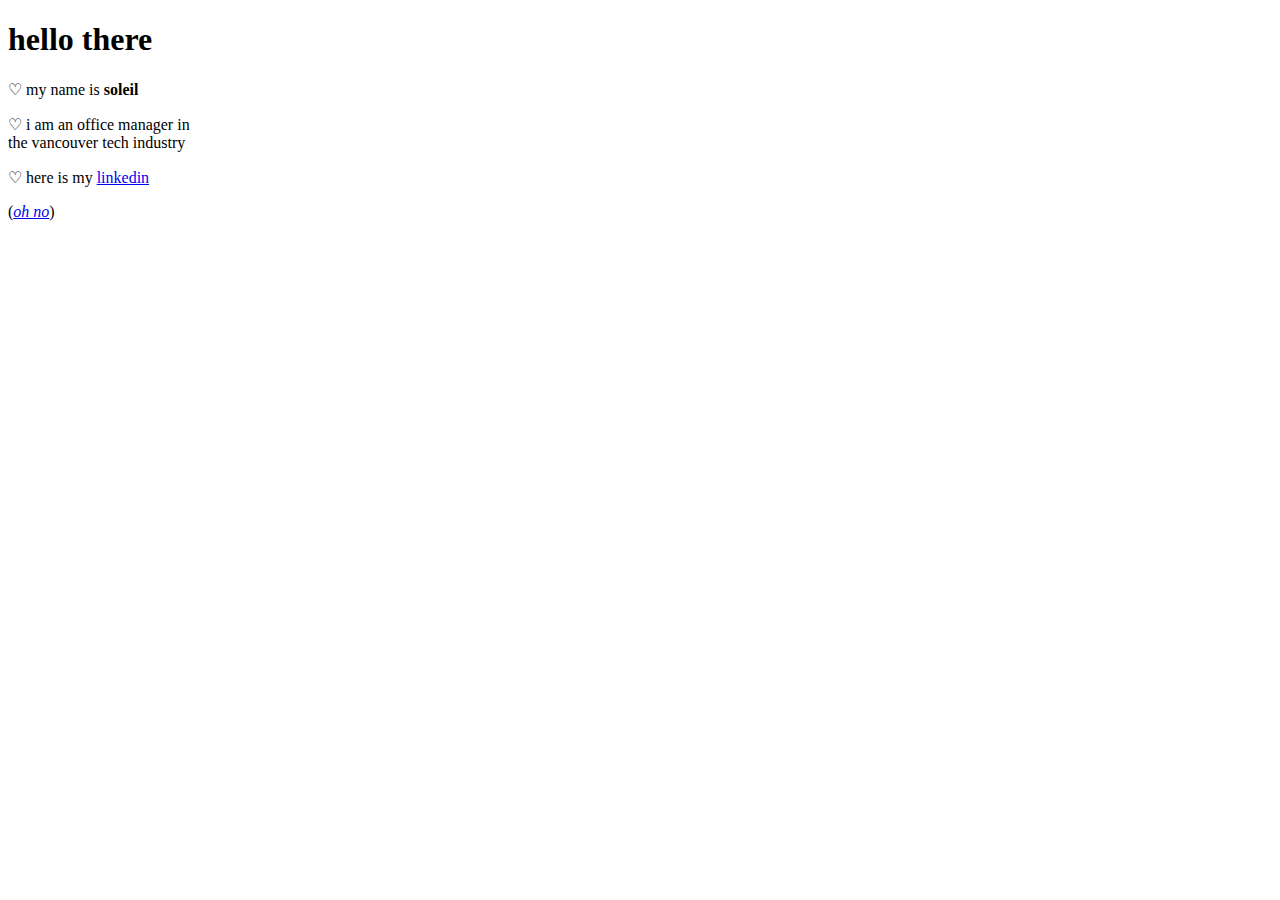
==== index.html @ 0a0fe0aa "Update index.html" ====
<!DOCTYPE html>
<html>
<head>
	<title>Soleil Carter</title>
	<link href="style.css" type="text/css" rel="stylesheet"></link>
	<link href="https://fonts.googleapis.com/css2?family=IBM+Plex+Serif:ital@1&family=Karla:ital,wght@0,400;0,700;1,400&display=swap" rel="stylesheet">
</head>
<body>
	<h1>hello there</h1>
	<div class="container">
		<div class="bio">
			<p>♡ my name is <strong>soleil</strong></p>
			<p>♡ i am an office manager in <br>the vancouver tech industry</p>
			<p>♡ here is my <a href="https://www.linkedin.com/in/soleil-carter-ab3093a4/" target="_blank">linkedin</a></p>
			<!-- <p>♡ also here is my <a href="#" target="_blank">github</a></p> -->
		</div>
	</div>
		<p id="ohno">(<a href="./ohno/"><em>oh no</em></a>)</p>
</body>
</html>
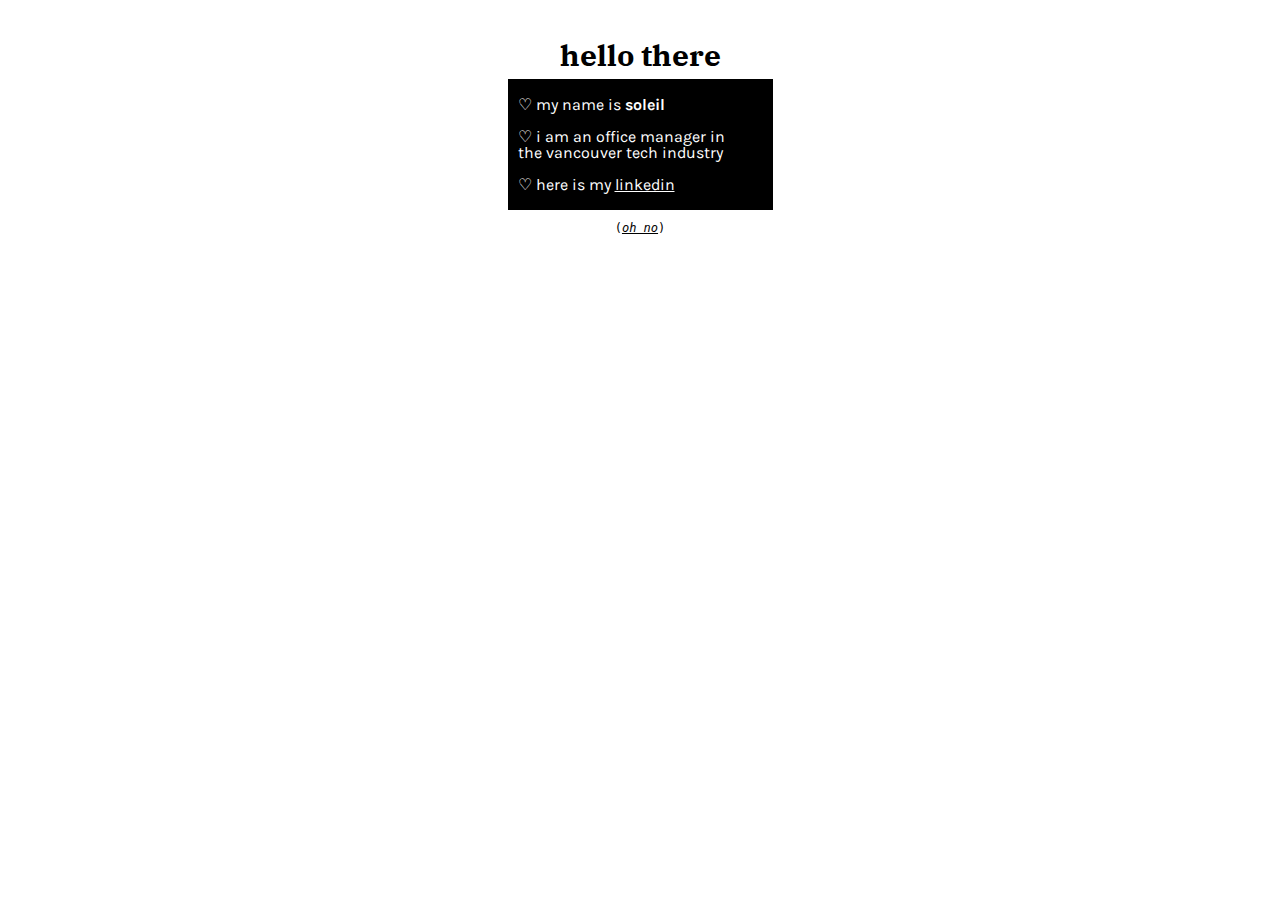
==== commit 04d1b958: "still media stuff" ====
--- a/index.html
+++ b/index.html
@@ -4,6 +4,7 @@
 	<title>Soleil Carter</title>
 	<link href="style.css" type="text/css" rel="stylesheet"></link>
 	<link href="https://fonts.googleapis.com/css2?family=IBM+Plex+Serif:ital@1&family=Karla:ital,wght@0,400;0,700;1,400&display=swap" rel="stylesheet">
+	<meta name="viewport" content="width=device-width, initial-scale=1.0">
 </head>
 <body>
 	<h1>hello there</h1>
--- a/style.css
+++ b/style.css
@@ -0,0 +1,48 @@
+
+body {
+	font-family: 'Karla', Helvetica, sans-serif;
+	font-size: 16px;
+}
+
+h1 {
+	font-family: 'IBM Plex Serif', Times, serif;
+	font-size: 30px;
+	text-align: center;
+	position: relative;
+	top: 15px;
+}
+
+a {
+	color: white;
+}
+
+p {
+	line-height: 16px;
+}
+
+.container {
+	background-color: black;
+	color: white;
+	width: 250px;
+	height: auto;
+	margin: auto;
+	padding: 2px 5px 1px 10px;
+}
+
+#ohno {
+	font-size: 12px;
+	font-family: monospace;
+	color: black;
+	text-align: center;
+	margin: 10px;
+}
+
+#ohno a {
+	color: black;
+}
+
+@media screen and (max-width: 768px) {
+	.container {
+		width: 100%;
+	}
+}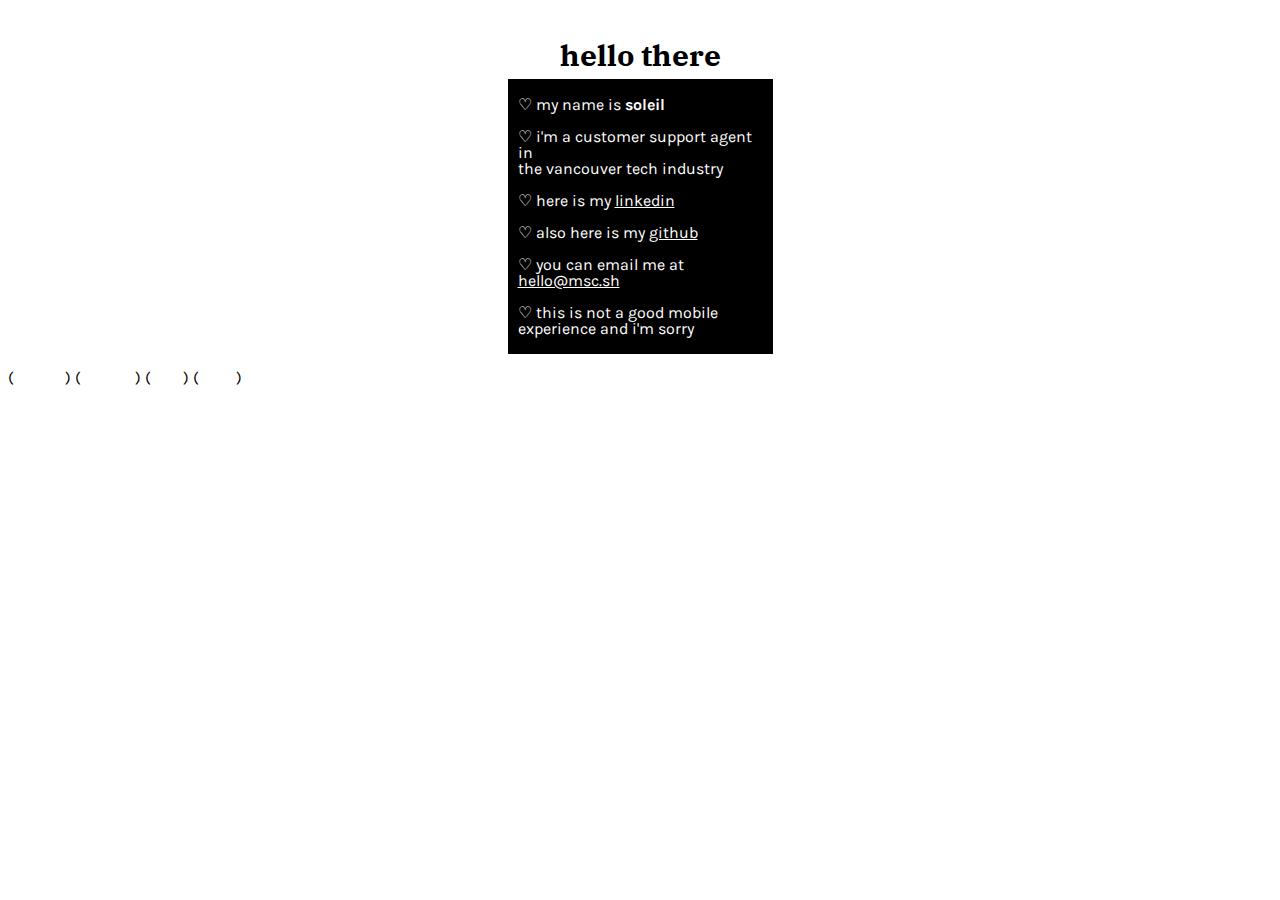
==== commit 282dce14: "added some projects" ====
--- a/index.html
+++ b/index.html
@@ -1,21 +1,23 @@
 <!DOCTYPE html>
 <html>
 <head>
-	<title>Soleil Carter</title>
+	<title>soleil carter</title>
 	<link href="style.css" type="text/css" rel="stylesheet"></link>
 	<link href="https://fonts.googleapis.com/css2?family=IBM+Plex+Serif:ital@1&family=Karla:ital,wght@0,400;0,700;1,400&display=swap" rel="stylesheet">
-	<meta name="viewport" content="width=device-width, initial-scale=1.0">
+	<meta name="viewport" content="width=device-width, initial-scale=1">
 </head>
 <body>
 	<h1>hello there</h1>
 	<div class="container">
 		<div class="bio">
 			<p>♡ my name is <strong>soleil</strong></p>
-			<p>♡ i am an office manager in <br>the vancouver tech industry</p>
+			<p>♡ i'm a customer support agent in <br>the vancouver tech industry</p>
 			<p>♡ here is my <a href="https://www.linkedin.com/in/soleil-carter-ab3093a4/" target="_blank">linkedin</a></p>
-			<!-- <p>♡ also here is my <a href="#" target="_blank">github</a></p> -->
+			<p>♡ also here is my <a href="https://github.com/nocturnll" target="_blank">github</a></p>
+			<p>♡ you can email me at <a href="mailto:hello@msc.sh">hello@msc.sh</a></p>
+			<p>♡ this is not a good mobile experience and i'm sorry</p>
 		</div>
 	</div>
-		<p id="ohno">(<a href="./ohno/"><em>oh no</em></a>)</p>
+		<p class="nav"> (<a href="./weather/"><em>weather</em></a>) (<a href="./other"><em>projects</em></a>) (<a href="./snek/"><em>snek</em></a>) (<a href="./ohno/"><em>oh no</em></a>)</p>
 </body>
 </html>
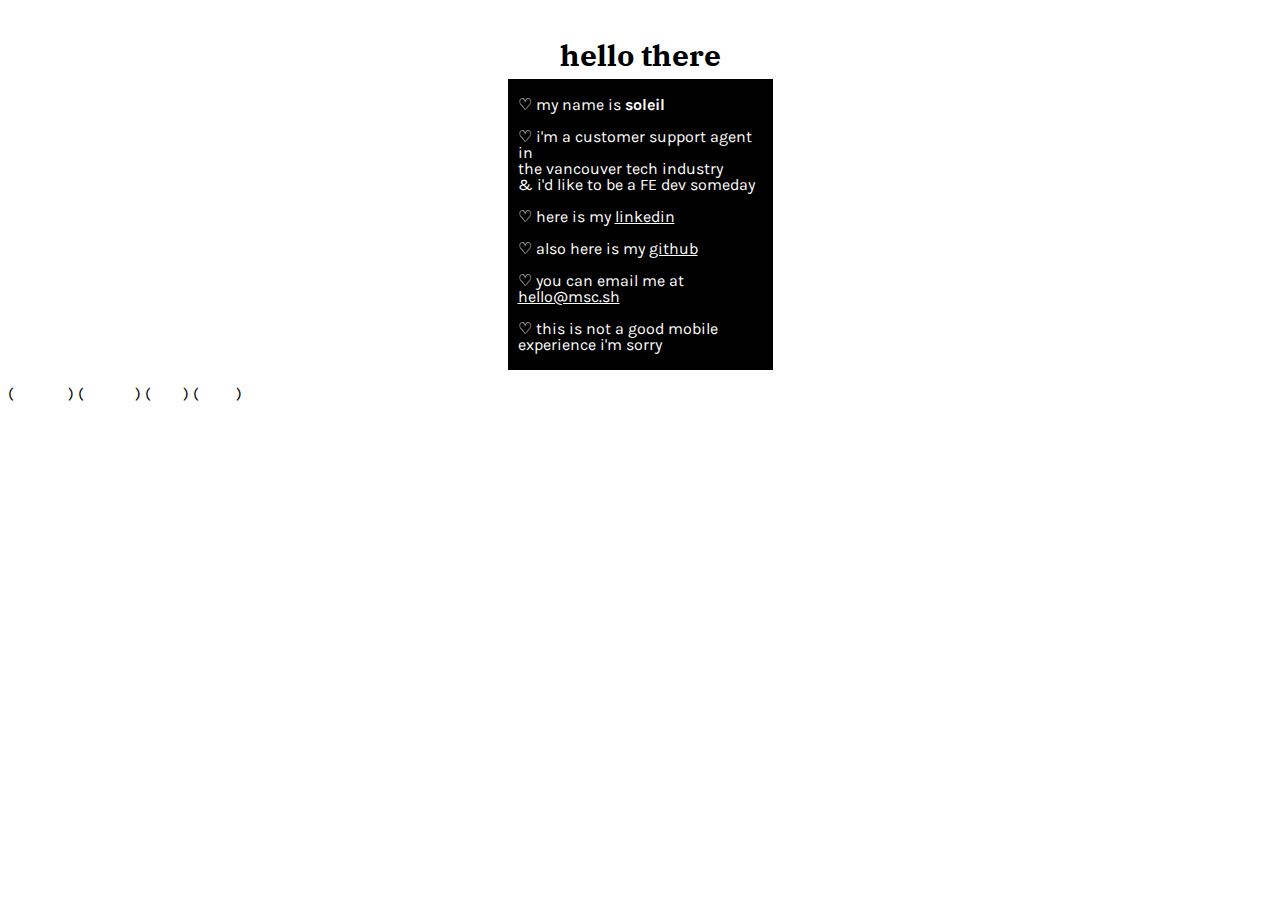
==== commit 3c910345: "added more projects" ====
--- a/index.html
+++ b/index.html
@@ -11,13 +11,13 @@
 	<div class="container">
 		<div class="bio">
 			<p>♡ my name is <strong>soleil</strong></p>
-			<p>♡ i'm a customer support agent in <br>the vancouver tech industry</p>
+			<p>♡ i'm a customer support agent in <br>the vancouver tech industry<br>& i'd like to be a FE dev someday</p>
 			<p>♡ here is my <a href="https://www.linkedin.com/in/soleil-carter-ab3093a4/" target="_blank">linkedin</a></p>
 			<p>♡ also here is my <a href="https://github.com/nocturnll" target="_blank">github</a></p>
 			<p>♡ you can email me at <a href="mailto:hello@msc.sh">hello@msc.sh</a></p>
-			<p>♡ this is not a good mobile experience and i'm sorry</p>
+			<p>♡ this is not a good mobile experience i'm sorry</p>
 		</div>
 	</div>
-		<p class="nav"> (<a href="./weather/"><em>weather</em></a>) (<a href="./other"><em>projects</em></a>) (<a href="./snek/"><em>snek</em></a>) (<a href="./ohno/"><em>oh no</em></a>)</p>
+		<p class="nav"> (<a href="./other"><em>projects</em></a>) (<a href="./weather/"><em>weather</em></a>) (<a href="./snek/"><em>snek</em></a>) (<a href="./ohno/"><em>oh no</em></a>)</p>
 </body>
 </html>
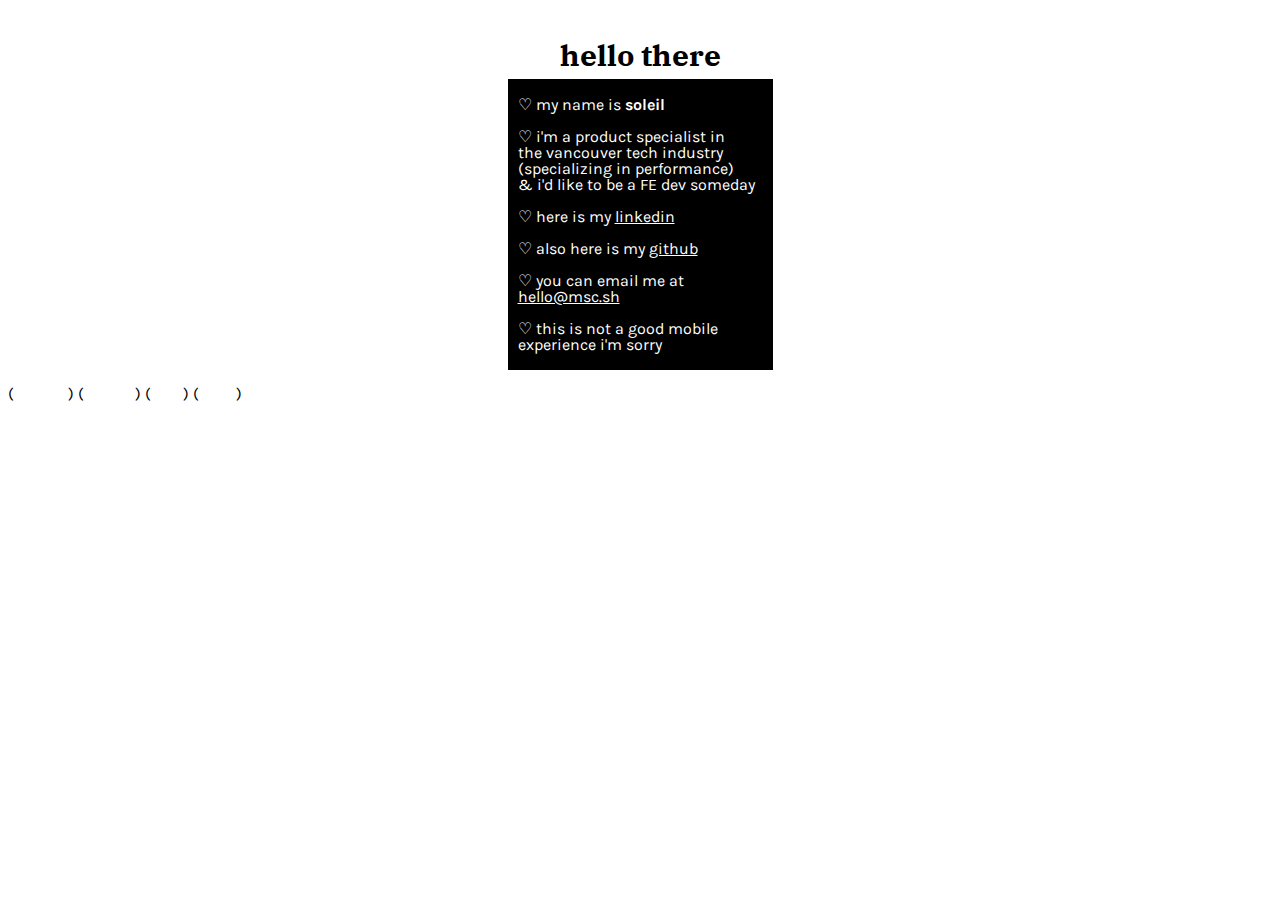
==== commit 8775c022: "Update index.html" ====
--- a/index.html
+++ b/index.html
@@ -11,8 +11,8 @@
 	<div class="container">
 		<div class="bio">
 			<p>♡ my name is <strong>soleil</strong></p>
-			<p>♡ i'm a customer support agent in <br>the vancouver tech industry<br>& i'd like to be a FE dev someday</p>
-			<p>♡ here is my <a href="https://www.linkedin.com/in/soleil-carter-ab3093a4/" target="_blank">linkedin</a></p>
+			<p>♡ i'm a product specialist in <br>the vancouver tech industry<br>(specializing in performance)<br>& i'd like to be a FE dev someday</p>
+			<p>♡ here is my <a href="https://www.linkedin.com/in/soleil-b-ab3093a4/" target="_blank">linkedin</a></p>
 			<p>♡ also here is my <a href="https://github.com/nocturnll" target="_blank">github</a></p>
 			<p>♡ you can email me at <a href="mailto:hello@msc.sh">hello@msc.sh</a></p>
 			<p>♡ this is not a good mobile experience i'm sorry</p>
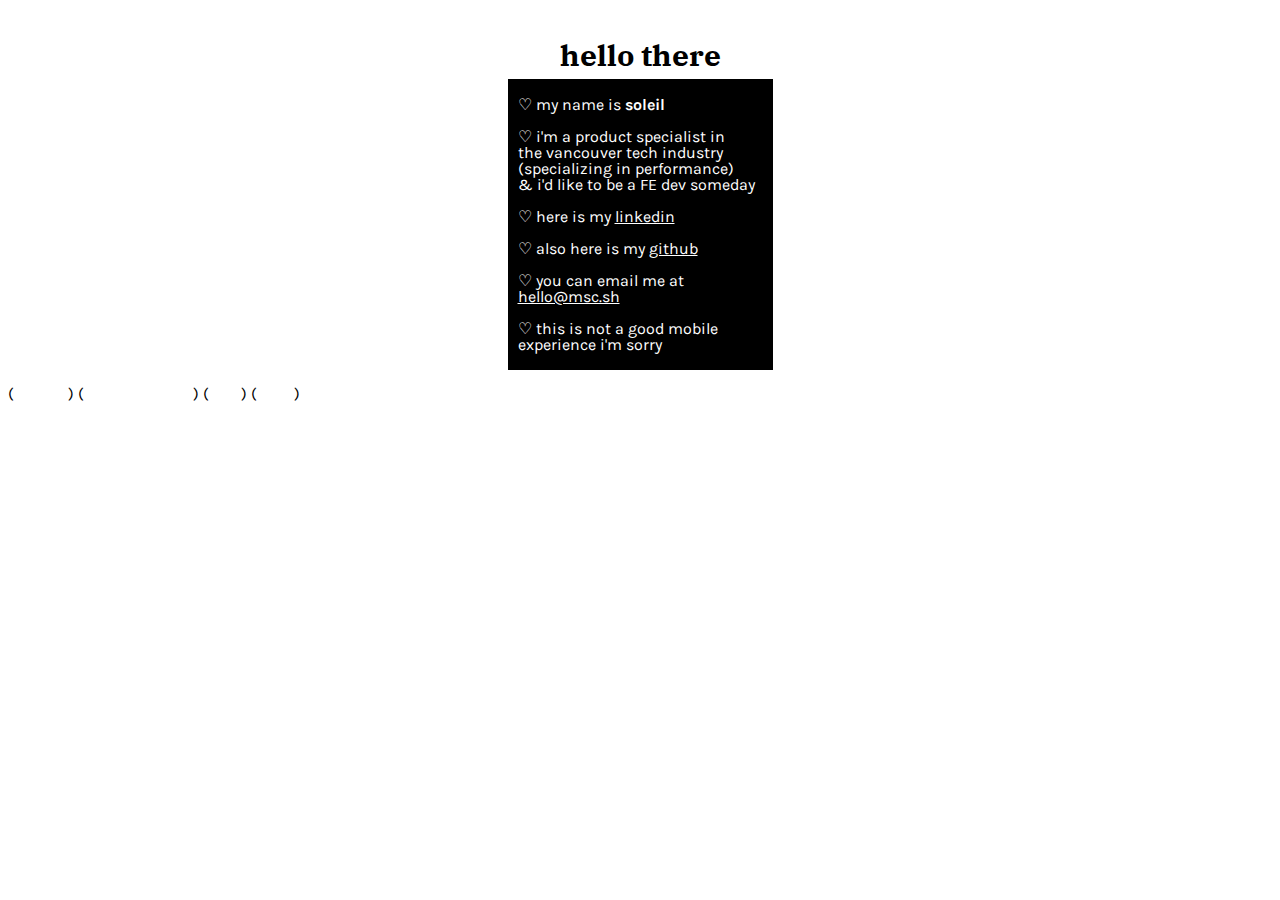
==== commit eb01a542: "Update index.html" ====
--- a/index.html
+++ b/index.html
@@ -18,6 +18,6 @@
 			<p>♡ this is not a good mobile experience i'm sorry</p>
 		</div>
 	</div>
-		<p class="nav"> (<a href="./other"><em>projects</em></a>) (<a href="./weather/"><em>weather</em></a>) (<a href="./snek/"><em>snek</em></a>) (<a href="./ohno/"><em>oh no</em></a>)</p>
+		<p class="nav"> (<a href="./other"><em>projects</em></a>) (<a href="./weather/"><em>weather (broken)</em></a>) (<a href="./snek/"><em>snek</em></a>) (<a href="./ohno/"><em>oh no</em></a>)</p>
 </body>
 </html>
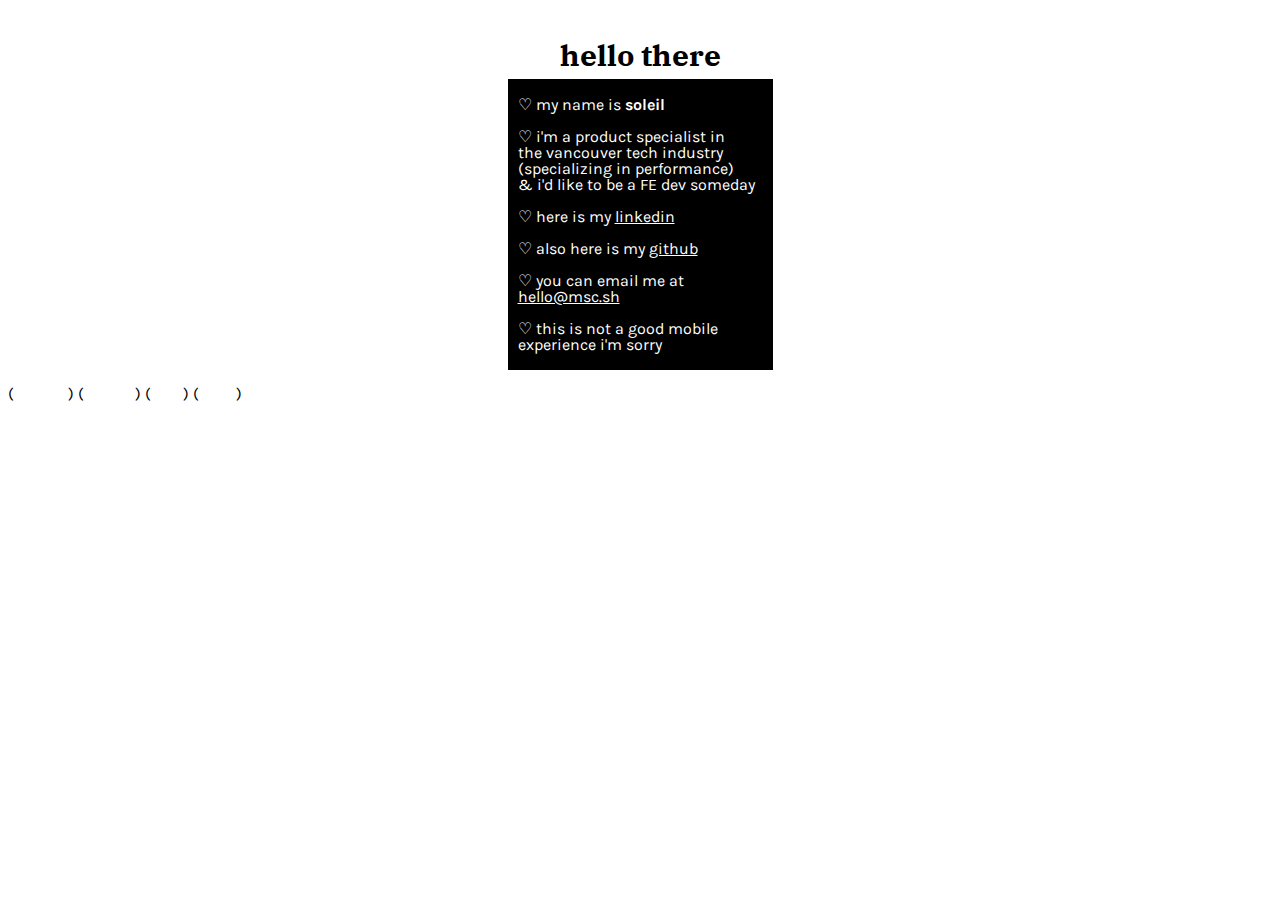
==== commit e2d4340e: "Update index.html" ====
--- a/index.html
+++ b/index.html
@@ -11,13 +11,13 @@
 	<div class="container">
 		<div class="bio">
 			<p>♡ my name is <strong>soleil</strong></p>
-			<p>♡ i'm a product specialist in <br>the vancouver tech industry<br>(specializing in performance)<br>& i'd like to be a FE dev someday</p>
+			<p>♡ i'm a product specialist in<br>the vancouver tech industry<br>(specializing in performance)<br>& i'd like to be a FE dev someday</p>
 			<p>♡ here is my <a href="https://www.linkedin.com/in/soleil-b-ab3093a4/" target="_blank">linkedin</a></p>
 			<p>♡ also here is my <a href="https://github.com/nocturnll" target="_blank">github</a></p>
 			<p>♡ you can email me at <a href="mailto:hello@msc.sh">hello@msc.sh</a></p>
 			<p>♡ this is not a good mobile experience i'm sorry</p>
 		</div>
 	</div>
-		<p class="nav"> (<a href="./other"><em>projects</em></a>) (<a href="./weather/"><em>weather (broken)</em></a>) (<a href="./snek/"><em>snek</em></a>) (<a href="./ohno/"><em>oh no</em></a>)</p>
+		<p class="nav"> (<a href="./other"><em>projects</em></a>) (<a href="./weather/"><em>weather</em></a>) (<a href="./snek/"><em>snek</em></a>) (<a href="./ohno/"><em>oh no</em></a>)</p>
 </body>
 </html>
